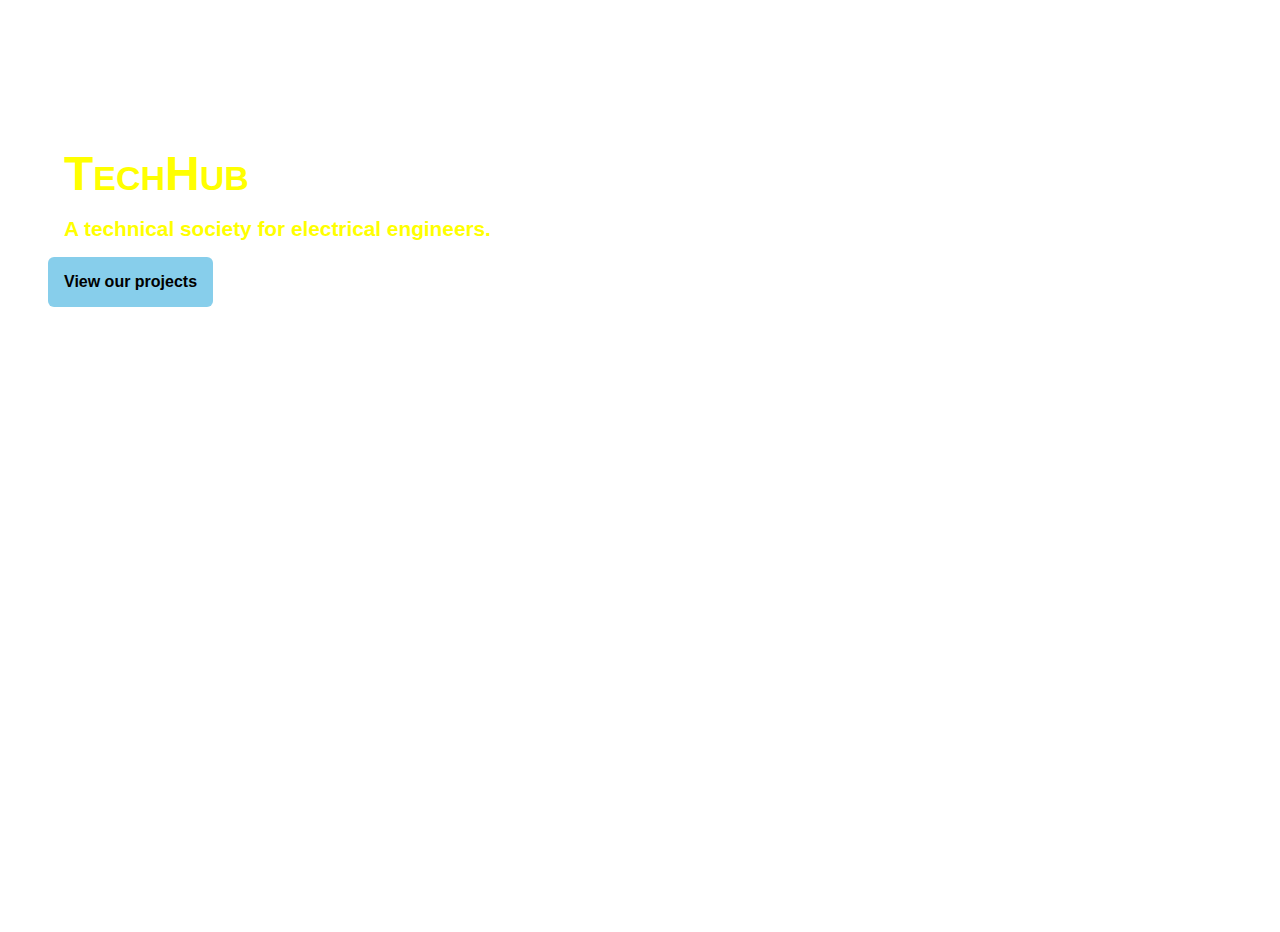
==== index.html @ de03a716 "-a" ====
<!DOCTYPE html>
<html lang="en">
<head>
    <meta charset="UTF-8">
    <meta name="viewport" content="width=device-width, initial-scale=1.0">
    <meta http-equiv="X-UA-Compatible" content="ie=edge">
    <title>Document</title>
    <link rel="stylesheet" href="style.css">
</head>
<body>
    <div class="container1">    
        <div class="header">
            <div class="c1items"><a href="index.html">Home</a></div>
            <div class="c1items"><a href= "blog.html">Blog</a></div>
            <div class="c1items"><a href="team.html">Team</a></div>
            <div class="c1items"><a href="contact.html">Contact</a></div>
        </div>
        <div class="c1body">
            <div class="c1title">
                <h1>TechHub</h1>
                <p>A technical society for electrical engineers.</p>
                <button>View our projects</button>
            </div>
        </div>
    </div>
</body>
</html>
---- style.css ----
body{
    margin: 0px;
    padding: 0px;
}
.container1{
    background-image: url('container1.jpg');
    height: 100vh;
    background-size: cover;
    background-repeat: no-repeat;
    padding: 1rem;
}
.header{
    display: flex;
    justify-content: flex-end;
}
.c1items{
    padding: 1rem;
    margin: 1rem;
    text-align: center;
    transition: transform .5s;
}
.c1items:hover{
    transform: translateX(-10px);
    background-color: gray;
    border-top-left-radius: 10px;
    border-bottom-right-radius: 10px;
}
.c1items a{
    text-decoration: none;
    cursor: pointer;
    font-family: Arial, Helvetica, sans-serif;
    font-weight: 500;
    font-size: 1rem;
    color: white;
}
.c1body{
    padding: 1rem;
}
.c1title{
    padding: 1rem;
}
.c1title h1{
    color: yellow;
    font-size: 3rem;
    font-style: normal;
    font-variant: small-caps;
    font-family: Arial, Helvetica, sans-serif;
    font-weight: 700;
    margin: 1rem;
}
.c1title p{
    font-size: 1.3rem;
    margin: 1rem;
    font-family: Arial, Helvetica, sans-serif;
    font-weight: 600;
    color: yellow;
}
.c1title button{
    padding: 1rem;
    background-color: skyblue;
    border-style: none;
    font-family: Arial, Helvetica, sans-serif;
    font-size: 1rem;
    font-weight: 600;
    border-radius: 6px;
    cursor: pointer;
    transition: transform .5s;
}
.c1title button:hover{
    background-color: blue;
    transform: translateX(10px);
}
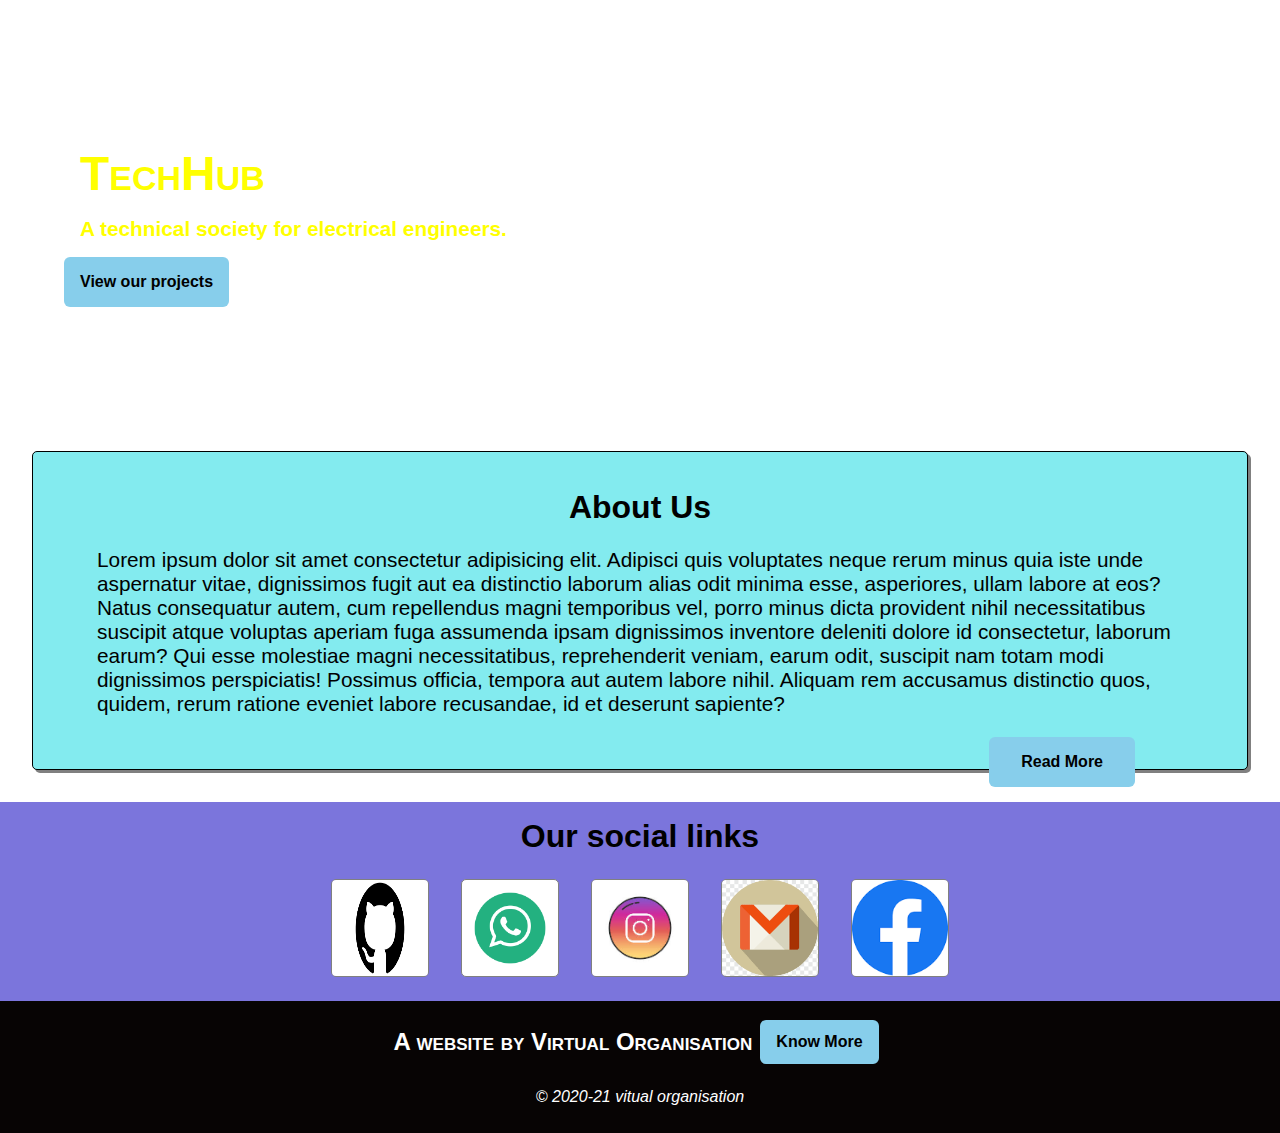
==== commit 83fc346b: "done" ====
--- a/index.html
+++ b/index.html
@@ -23,5 +23,34 @@
             </div>
         </div>
     </div>
+    <div class="container2">
+        <h1>About Us</h1>
+        <p>Lorem ipsum dolor sit amet consectetur adipisicing elit. Adipisci quis voluptates neque rerum minus quia iste unde aspernatur vitae, dignissimos fugit aut ea distinctio laborum alias odit minima esse, asperiores, ullam labore at eos? Natus consequatur autem, cum repellendus magni temporibus vel, porro minus dicta provident nihil necessitatibus suscipit atque voluptas aperiam fuga assumenda ipsam dignissimos inventore deleniti dolore id consectetur, laborum earum? Qui esse molestiae magni necessitatibus, reprehenderit veniam, earum odit, suscipit nam totam modi dignissimos perspiciatis! Possimus officia, tempora aut autem labore nihil. Aliquam rem accusamus distinctio quos, quidem, rerum ratione eveniet labore recusandae, id et deserunt sapiente?</p>
+       <button>Read More</button> 
+    </div>
+    <div class="container3">
+        <p>Our social links</p>
+        <div class="social">
+            <a href=""><div class="link"><img src="img/github.png" class="img"></div></a>
+            <a href=""><div class="link"><img src="img/whatsapp.png" class="img"></div></a>
+            <a href=""><div class="link"><img src="img/insta.jpg" class="img"></div></a>
+            <a href=""><div class="link"><img src="img/mail.png" class="img"></div></a>
+            <a href=""><div class="link"><img src="img/facebook.png" class="img"></div></a>
+        </div>
+    </div>
+    <div class="container4">
+        <div class="c4header">
+            <div class="department"></div>
+            <div class="department"></div>
+            <div class="department"></div>
+            <div class="department"></div>
+        </div>
+        <div class="c4body"></div>
+    </div>
+    <div class="footer">
+       <div style="display: flex; justify-content: center;"> <h1>A website by Virtual Organisation</h1>
+        <button>Know More</button></div>
+        <p>&copy; 2020-21 vitual organisation</p>
+    </div>
 </body>
 </html>--- a/style.css
+++ b/style.css
@@ -4,10 +4,9 @@
 }
 .container1{
     background-image: url('container1.jpg');
-    height: 100vh;
     background-size: cover;
     background-repeat: no-repeat;
-    padding: 1rem;
+    padding: 1rem 2rem 5rem 2rem;
 }
 .header{
     display: flex;
@@ -69,4 +68,116 @@
 .c1title button:hover{
     background-color: blue;
     transform: translateX(10px);
+}
+.container2{
+    padding:1rem 4rem 2rem 4rem;
+    margin: 2rem;
+    border: solid black 1px;
+    border-radius: 5px;
+    background-color: #83ebef;
+    box-shadow: 3px 3px gray;
+    transition: all .5s;
+}
+.container2:hover{
+    transform: translateY(-6px);
+    box-shadow: 5px 6px gray;
+}
+.container2 h1{
+    font-family: Arial, Helvetica, sans-serif;
+    font-size: 2rem;
+    font-weight: 600;
+    text-align: center;
+}
+.container2 p{
+    font-family: Arial, Helvetica, sans-serif;
+    font-size: 1.3rem;
+    font-weight: 500;
+}
+.container2 button{
+    padding: 1rem 2rem;
+    margin: 0 3rem;
+    background-color: skyblue;
+    border-style: none;
+    font-family: Arial, Helvetica, sans-serif;
+    font-size: 1rem;
+    font-weight: 600;
+    border-radius: 6px;
+    cursor: pointer;
+    float:right;
+    transition: transform .5s;
+}
+.container2 button:hover{
+    background-color: #333;
+    color: white;
+    transform: translateY(-10px);
+}
+.container3{
+    padding: .5rem;
+    background-color:#7b75dc;
+}
+.container3 p{
+    font-family: Arial, Helvetica, sans-serif;
+    font-size: 2rem;
+    font-weight: 600;
+    text-align: center;
+    margin: .5rem;
+}
+.social{
+    display: flex;
+    justify-content: center;
+}
+.link{
+    width: 6rem;
+    height: 6rem;
+    background-color:white;
+    margin: 1rem;   
+    border: solid gray 1px;
+    border-radius: 5px;
+    overflow: hidden;
+    cursor: pointer;
+    transition: transform .5s;
+}
+.link:hover{
+    transform: scale(1.1) rotateZ(20deg);
+}
+.img{
+    width: 100%;
+    height: 100%;
+}
+.container4{}
+.footer{
+    background-color:#070404;
+    padding: .7rem;
+}
+.footer h1{
+    color: white;
+    text-align: c;
+    font-family: Arial, Helvetica, sans-serif;
+    font-weight: 600;
+    font-variant: small-caps;
+    font-size: 1.5rem;
+}
+.footer button{
+    display: inline-block;
+    padding: .5rem 1rem;
+    margin: .5rem;
+    background-color: skyblue;
+    border-style: none;
+    font-family: Arial, Helvetica, sans-serif;
+    font-size: 1rem;
+    font-weight: 600;
+    border-radius: 6px;
+    cursor: pointer;
+    transition: transform .5s;
+}
+.footer button:hover{
+    background-color: rgb(131, 223, 88);
+    transform: translateX(10px);
+}
+.footer p{
+    text-align: center;
+    color: white;
+    font-style: italic;
+    font-family:sans-serif;
+    font-size: 1rem;
 }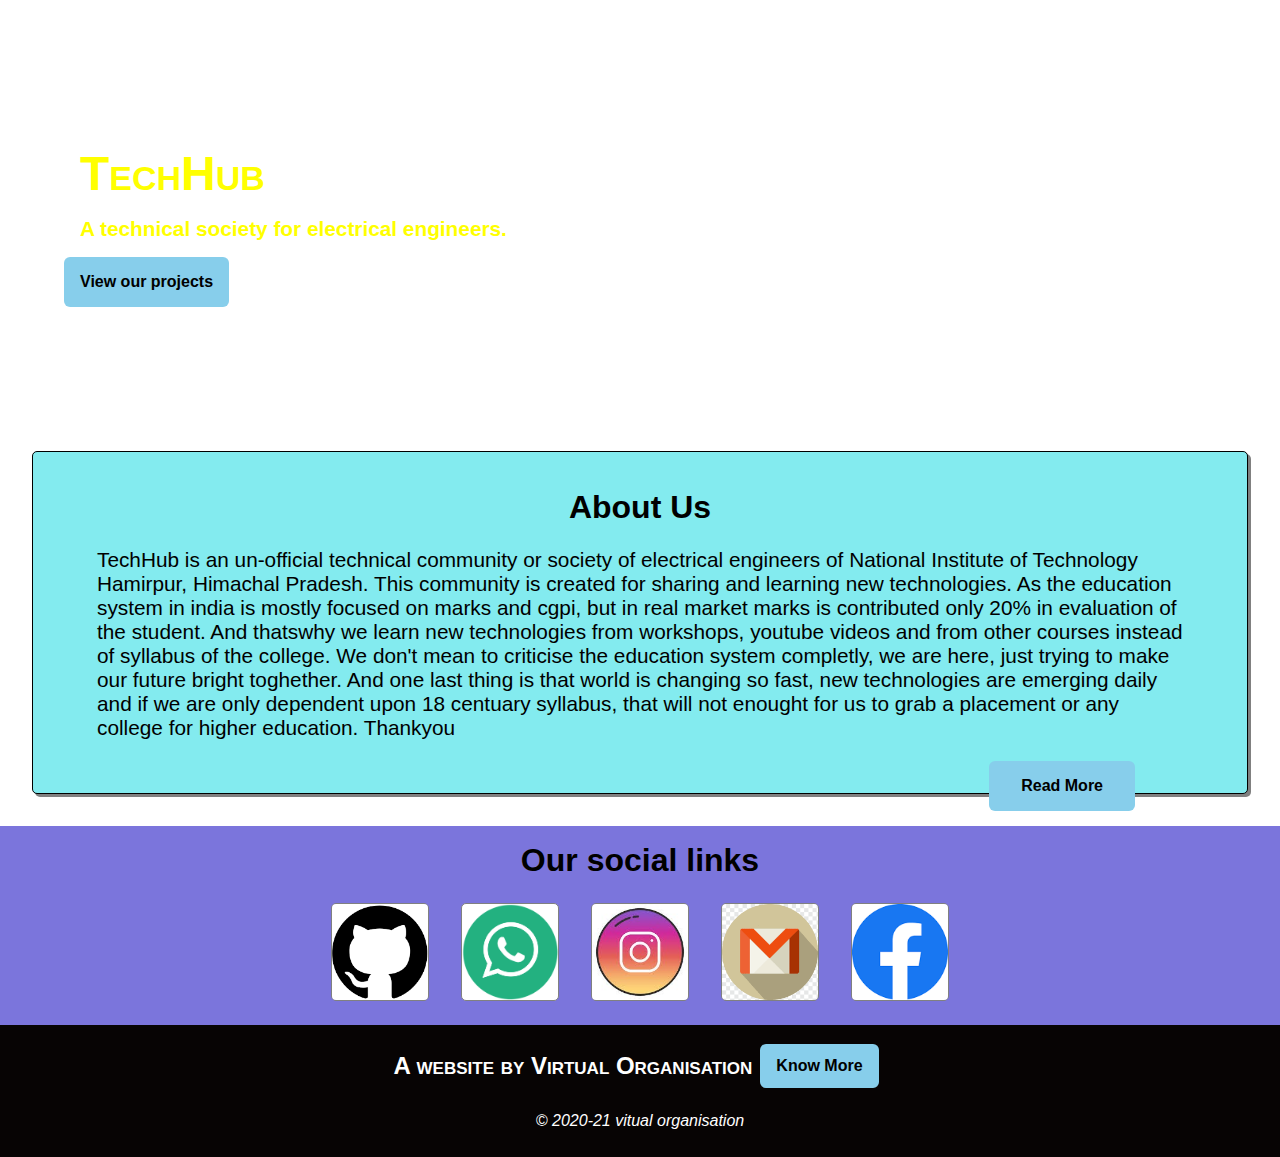
==== commit b6255836: "done" ====
--- a/index.html
+++ b/index.html
@@ -4,7 +4,7 @@
     <meta charset="UTF-8">
     <meta name="viewport" content="width=device-width, initial-scale=1.0">
     <meta http-equiv="X-UA-Compatible" content="ie=edge">
-    <title>Document</title>
+    <title>TechHub</title>
     <link rel="stylesheet" href="style.css">
 </head>
 <body>
@@ -13,28 +13,35 @@
             <div class="c1items"><a href="index.html">Home</a></div>
             <div class="c1items"><a href= "blog.html">Blog</a></div>
             <div class="c1items"><a href="team.html">Team</a></div>
-            <div class="c1items"><a href="contact.html">Contact</a></div>
+            <div class="c1items"><a href="projects.html">Projects</a></div>
         </div>
         <div class="c1body">
             <div class="c1title">
                 <h1>TechHub</h1>
                 <p>A technical society for electrical engineers.</p>
-                <button>View our projects</button>
+                <button type ="button"><a href="projects.html" class="btnlink">View our projects</a></button>
             </div>
         </div>
     </div>
     <div class="container2">
         <h1>About Us</h1>
-        <p>Lorem ipsum dolor sit amet consectetur adipisicing elit. Adipisci quis voluptates neque rerum minus quia iste unde aspernatur vitae, dignissimos fugit aut ea distinctio laborum alias odit minima esse, asperiores, ullam labore at eos? Natus consequatur autem, cum repellendus magni temporibus vel, porro minus dicta provident nihil necessitatibus suscipit atque voluptas aperiam fuga assumenda ipsam dignissimos inventore deleniti dolore id consectetur, laborum earum? Qui esse molestiae magni necessitatibus, reprehenderit veniam, earum odit, suscipit nam totam modi dignissimos perspiciatis! Possimus officia, tempora aut autem labore nihil. Aliquam rem accusamus distinctio quos, quidem, rerum ratione eveniet labore recusandae, id et deserunt sapiente?</p>
+        <p>TechHub is an un-official technical community or society of electrical engineers of National Institute of Technology Hamirpur, Himachal Pradesh. 
+            This community is created for sharing and learning new technologies. 
+            As the education system in india is mostly focused on marks and cgpi, but in real market marks is contributed only 20% in evaluation of the student. 
+            And thatswhy we learn new technologies from workshops, youtube videos and from other courses instead of syllabus of the college. 
+            We don't mean to criticise the education system completly, we are here, just trying to make our future bright toghether. 
+            And one last thing is that world is changing so fast, new technologies are emerging daily and if we are only dependent upon 18 centuary syllabus, that will not enought for us to grab a placement or any college for higher education.
+            Thankyou
+        </p>
        <button>Read More</button> 
     </div>
     <div class="container3">
         <p>Our social links</p>
         <div class="social">
-            <a href=""><div class="link"><img src="img/github.png" class="img"></div></a>
+            <a href="https://github.com/techhubnith/TechHub"><div class="link"><img src="img/github.png" class="img"></div></a>
             <a href=""><div class="link"><img src="img/whatsapp.png" class="img"></div></a>
             <a href=""><div class="link"><img src="img/insta.jpg" class="img"></div></a>
-            <a href=""><div class="link"><img src="img/mail.png" class="img"></div></a>
+            <a href="https://docs.google.com/forms/d/e/1FAIpQLScWHJmtCuNHCWDEnnNhMEfgDVSskzwH7CBZpxhMcRpcHXqw2g/viewform?usp=sf_link"><div class="link"><img src="img/mail.png" class="img"></div></a>
             <a href=""><div class="link"><img src="img/facebook.png" class="img"></div></a>
         </div>
     </div>
@@ -49,7 +56,7 @@
     </div>
     <div class="footer">
        <div style="display: flex; justify-content: center;"> <h1>A website by Virtual Organisation</h1>
-        <button>Know More</button></div>
+        <button><a href="" class="btnlink">Know More</a></button></div>
         <p>&copy; 2020-21 vitual organisation</p>
     </div>
 </body>
--- a/style.css
+++ b/style.css
@@ -63,7 +63,11 @@
     font-weight: 600;
     border-radius: 6px;
     cursor: pointer;
-    transition: transform .5s;
+    transition: all .5s;
+}
+.btnlink{
+    text-decoration: none;
+    color: black;
 }
 .c1title button:hover{
     background-color: blue;
@@ -180,4 +184,28 @@
     font-style: italic;
     font-family:sans-serif;
     font-size: 1rem;
+}
+@media screen and (max-width: 700px){
+    .link{
+        width: 4rem;
+        height: 4rem;
+    }
+    .container2{
+        margin: 1rem 1rem 2rem 1rem;
+        padding: 1rem 2rem 2rem 2rem;
+    }
+}
+@media screen and (max-width: 480px){
+    .link{
+        width: 2.5rem;
+        height: 2.5rem;
+    }
+    .container2{
+        padding: 1rem;
+        margin: 1rem 1rem 3rem 1rem;
+    }
+    .c1items{
+        padding: .5rem;
+        margin: .5rem;
+    }
 }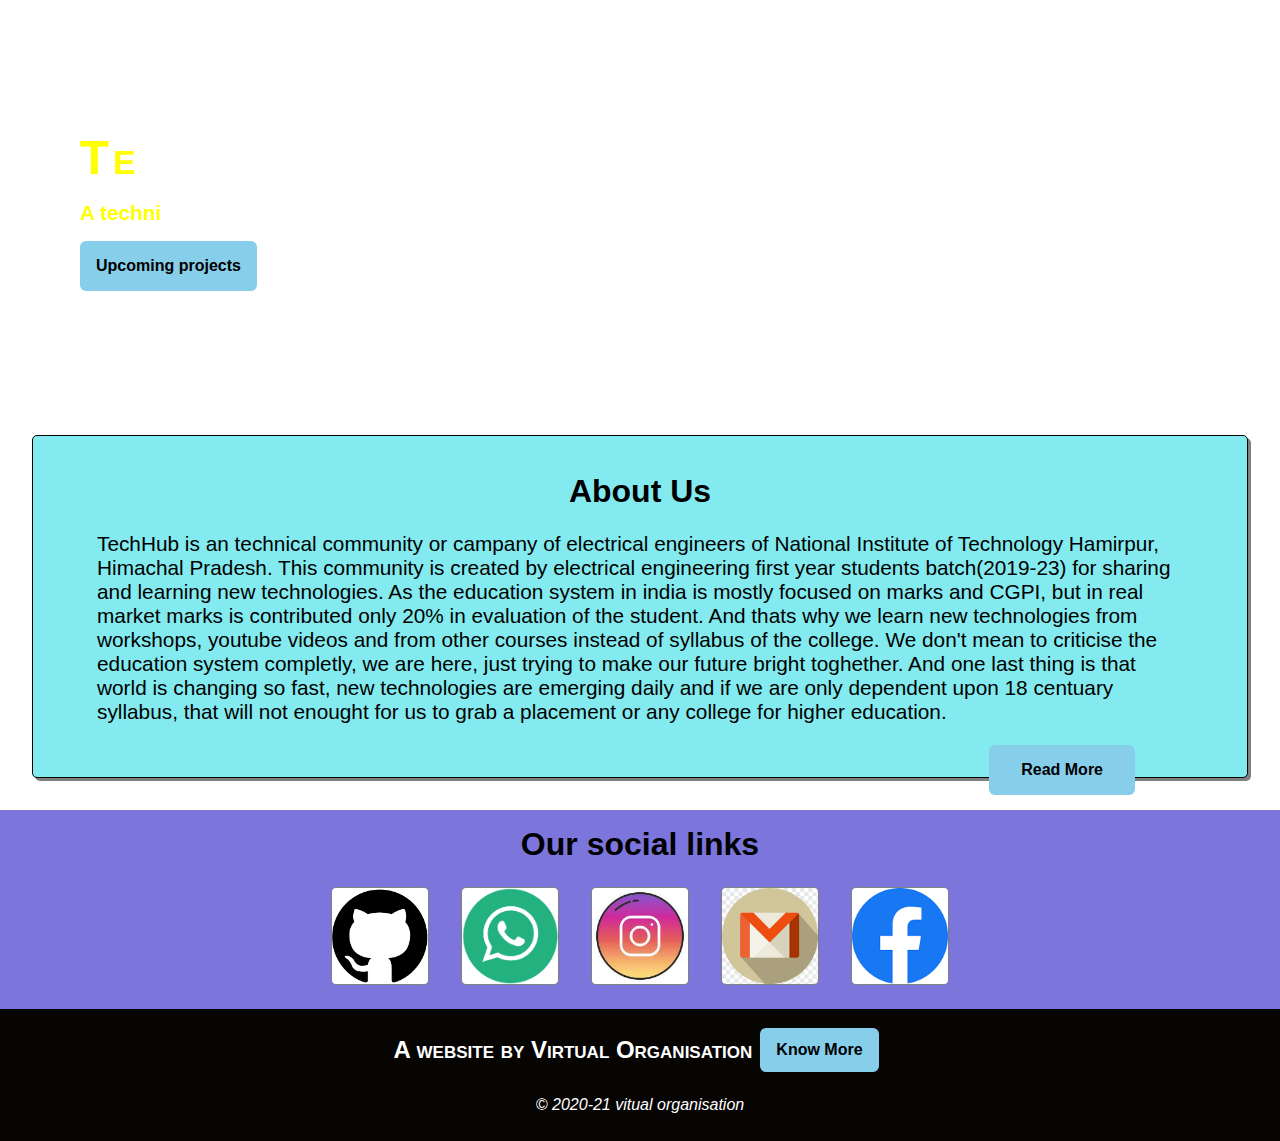
==== commit ea42e797: "done" ====
--- a/index.html
+++ b/index.html
@@ -14,24 +14,30 @@
             <div class="c1items"><a href= "blog.html">Blog</a></div>
             <div class="c1items"><a href="team.html">Team</a></div>
             <div class="c1items"><a href="projects.html">Projects</a></div>
+            <div class="c1items"><a href="gallery.html">Gallery</a></div>
         </div>
         <div class="c1body">
             <div class="c1title">
-                <h1>TechHub</h1>
-                <p>A technical society for electrical engineers.</p>
-                <button type ="button"><a href="projects.html" class="btnlink">View our projects</a></button>
+                <h1 class="c1heading"></h1>
+                <h1 class="c1heading"></h1>
+                <h1 class="c1heading"></h1>
+                <h1 class="c1heading"></h1>
+                <h1 class="c1heading"></h1>
+                <h1 class="c1heading"></h1>
+                <h1 class="c1heading"></h1>
+                <p></p>
+                <button type ="button"><a href="upcoming.html" class="btnlink">Upcoming projects</a></button>
             </div>
         </div>
     </div>
     <div class="container2">
         <h1>About Us</h1>
-        <p>TechHub is an un-official technical community or society of electrical engineers of National Institute of Technology Hamirpur, Himachal Pradesh. 
-            This community is created for sharing and learning new technologies. 
-            As the education system in india is mostly focused on marks and cgpi, but in real market marks is contributed only 20% in evaluation of the student. 
-            And thatswhy we learn new technologies from workshops, youtube videos and from other courses instead of syllabus of the college. 
+        <p>TechHub is an technical community or campany of electrical engineers of National Institute of Technology Hamirpur, Himachal Pradesh. 
+            This community is created by electrical engineering first year students batch(2019-23) for sharing and learning new technologies. 
+            As the education system in india is mostly focused on marks and CGPI, but in real market marks is contributed only 20% in evaluation of the student. 
+            And thats why we learn new technologies from workshops, youtube videos and from other courses instead of syllabus of the college. 
             We don't mean to criticise the education system completly, we are here, just trying to make our future bright toghether. 
             And one last thing is that world is changing so fast, new technologies are emerging daily and if we are only dependent upon 18 centuary syllabus, that will not enought for us to grab a placement or any college for higher education.
-            Thankyou
         </p>
        <button>Read More</button> 
     </div>
@@ -59,5 +65,6 @@
         <button><a href="" class="btnlink">Know More</a></button></div>
         <p>&copy; 2020-21 vitual organisation</p>
     </div>
+    <script type="text/javascript" src="main.js"></script>
 </body>
 </html>--- a/style.css
+++ b/style.css
@@ -3,7 +3,7 @@
     padding: 0px;
 }
 .container1{
-    background-image: url('container1.jpg');
+    background-image: url('img/container1.jpg');
     background-size: cover;
     background-repeat: no-repeat;
     padding: 1rem 2rem 5rem 2rem;
@@ -45,7 +45,37 @@
     font-variant: small-caps;
     font-family: Arial, Helvetica, sans-serif;
     font-weight: 700;
-    margin: 1rem;
+    margin: 0rem;
+    display: inline;
+}
+.c1heading:nth-child(1){
+    animation: color-change 3s ease-in-out 3.5s infinite forwards normal;
+    margin: 0 0 0 1rem;
+}
+.c1heading:nth-child(2){
+    animation: color-change 3s ease-in-out 3.5s infinite forwards normal;
+}
+.c1heading:nth-child(3){
+    animation: color-change 3s ease-in-out 3.5s infinite forwards normal;
+}
+.c1heading:nth-child(4){
+    animation: color-change 3s ease-in-out 3.5s infinite forwards normal;
+}
+.c1heading:nth-child(5){
+    animation: color-change 3s ease-in-out 3.5s infinite forwards normal;
+}
+.c1heading:nth-child(6){
+    animation: color-change 3s ease-in-out 3.5s infinite forwards normal;
+}
+.c1heading:nth-child(7){
+    animation: color-change 3s ease-in-out 3.5s infinite forwards normal;
+}
+@keyframes color-change{
+    0%{ color: red;}
+    25%{ color: orange;}
+    50%{ color: yellow;}
+    75%{ color: blue;}
+    100%{ color: blueviolet;}
 }
 .c1title p{
     font-size: 1.3rem;
@@ -63,6 +93,7 @@
     font-weight: 600;
     border-radius: 6px;
     cursor: pointer;
+    margin: 0rem 1rem;
     transition: all .5s;
 }
 .btnlink{
@@ -70,7 +101,7 @@
     color: black;
 }
 .c1title button:hover{
-    background-color: blue;
+    background-color:gray;
     transform: translateX(10px);
 }
 .container2{
